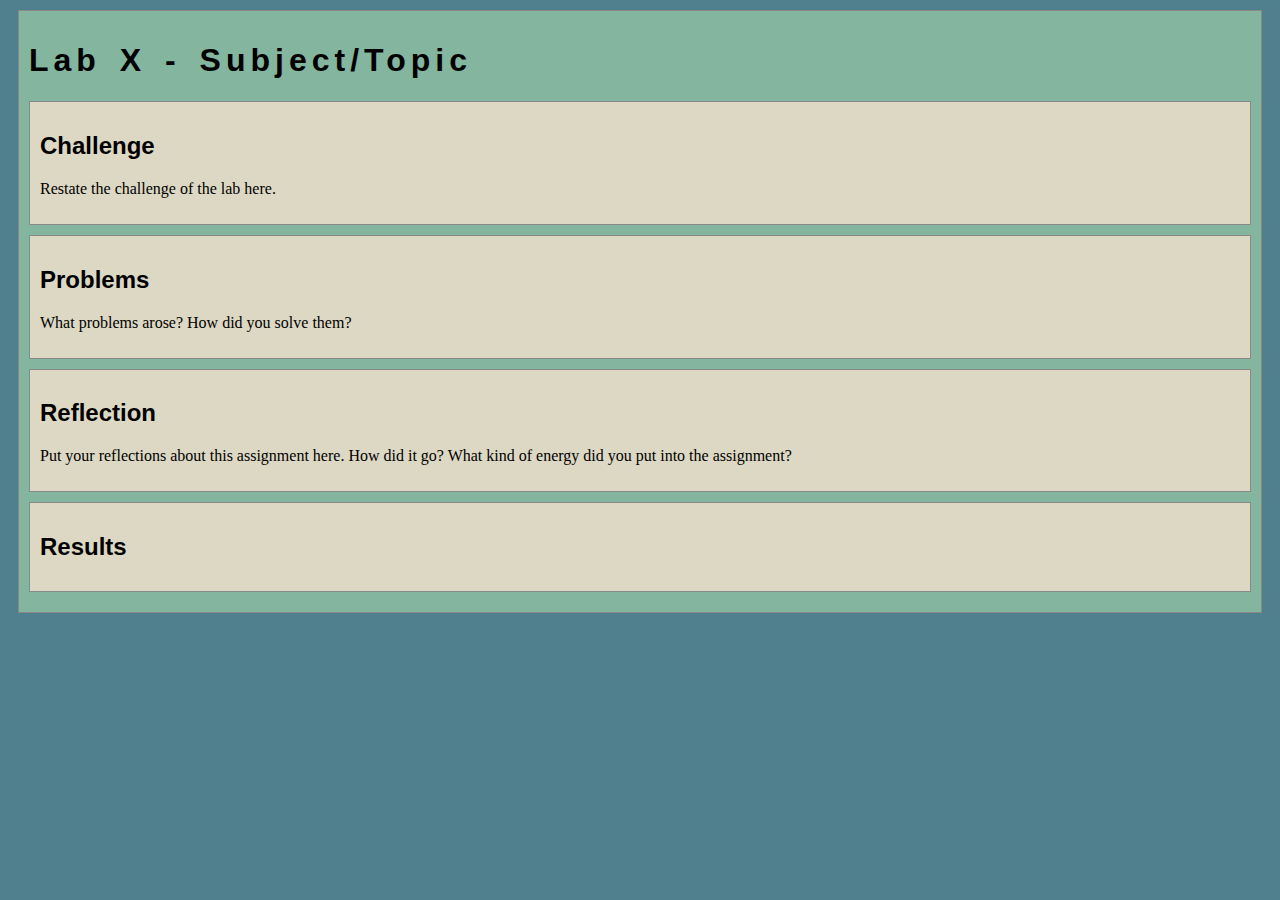
==== lab2/index.html @ 91ba0ddf "Initial commit" ====
<!DOCTYPE html>
<html>
<head>
	<!-- This title is used for tabs and bookmarks -->
	<title>Lab X - Subject/Topic</title>

	<!-- Use UTF character set, a good idea with any webpage -->
  	<meta charset="UTF-8" />
	<!-- Set viewport so page remains consistently scaled w narrow devices -->
  	<meta name="viewport" content="width=device-width, initial-scale=1.0" />
	
	<!-- Include a sitewide CSS file for consistent styling across the site -->
	<link rel="stylesheet" type="text/css" href="../css/site.css">
	<!-- Lab-specifc CSS file for any special styling of this particular page -->
	<link rel="stylesheet" type="text/css" href="css/lab.css">
	
	<!-- load jQuery library to make javascript easier (must be above our lab js)-->
	<script src="https://code.jquery.com/jquery-3.6.4.min.js"></script>
	<!-- Link to javascript file - DEFER waits until all elements are rendered -->
	<script type="text/javascript" src="./js/lab.js" DEFER></script>
</head>
<body>
	<!-- Style this page by changing the CSS in ../css/site.css or css/lab.css -->
	<main id="content">
		<section>
			<h1>Lab X - Subject/Topic</h1>
			<div class="minor-section">
					<h2>Challenge</h2>
					<p>Restate the challenge of the lab here.</p>
			</div>

			<div class="minor-section">
					<h2>Problems</h2>
					<p>What problems arose? How did you solve them? </p>
			</div>

			<div class="minor-section">
					<h2>Reflection</h2>
					<p>Put your reflections about this assignment here. How did it go? What kind of energy did you put into the assignment? </p>
			</div>

			<div class="minor-section">
					<h2>Results</h2>
					<div id="output"></div>
			</div>
		</section>
		<nav id="links">
			<!-- Put links to other pages (including the homepage) here. -->
		</nav>
	</main>
</body>
</html>
---- css/site.css ----
/* we can use a single css file to style all the files in our wwebsite */

/* you can pick your own background colors, text colors, and fonts */

/* we can select an html element tag, in this case "body" will apply to the whole document */
body {
  background-color: #50808E;
}

/* we can have rules apply to multiple elements at the same time with commas */
h1,h2,h3 {
  font-family: sans-serif;
}

/* and we can have rules that overlap other rules, both take effect */
h1 {
  letter-spacing: 5px;
  word-spacing: 5px;
  font-size: 200%;
}

/* the hashtag in a CSS selector selects an element by id, e.g., id="content" */
#content {
  margin: 10px;
  padding: 10px;
  border: solid 1px #888;
  background-color: #84B59F;
}

/* the period in a CSS selector selects an element by class, e.g., class="minor-section" */
.minor-section {
  padding: 10px;
  margin-bottom: 10px;
  border: solid 1px #888;
  background-color: #A3C9A8;
}
---- lab2/css/lab.css ----
/* Here we can set styles for this lab page that we don't want to effect others pages */

/* the period in a CSS selector selects an element by class, e.g., class="minor-section" */
.minor-section {
    padding: 10px;
    margin-bottom: 10px;
    border: solid 1px #888;
    background-color: #DDD8C4;
  }
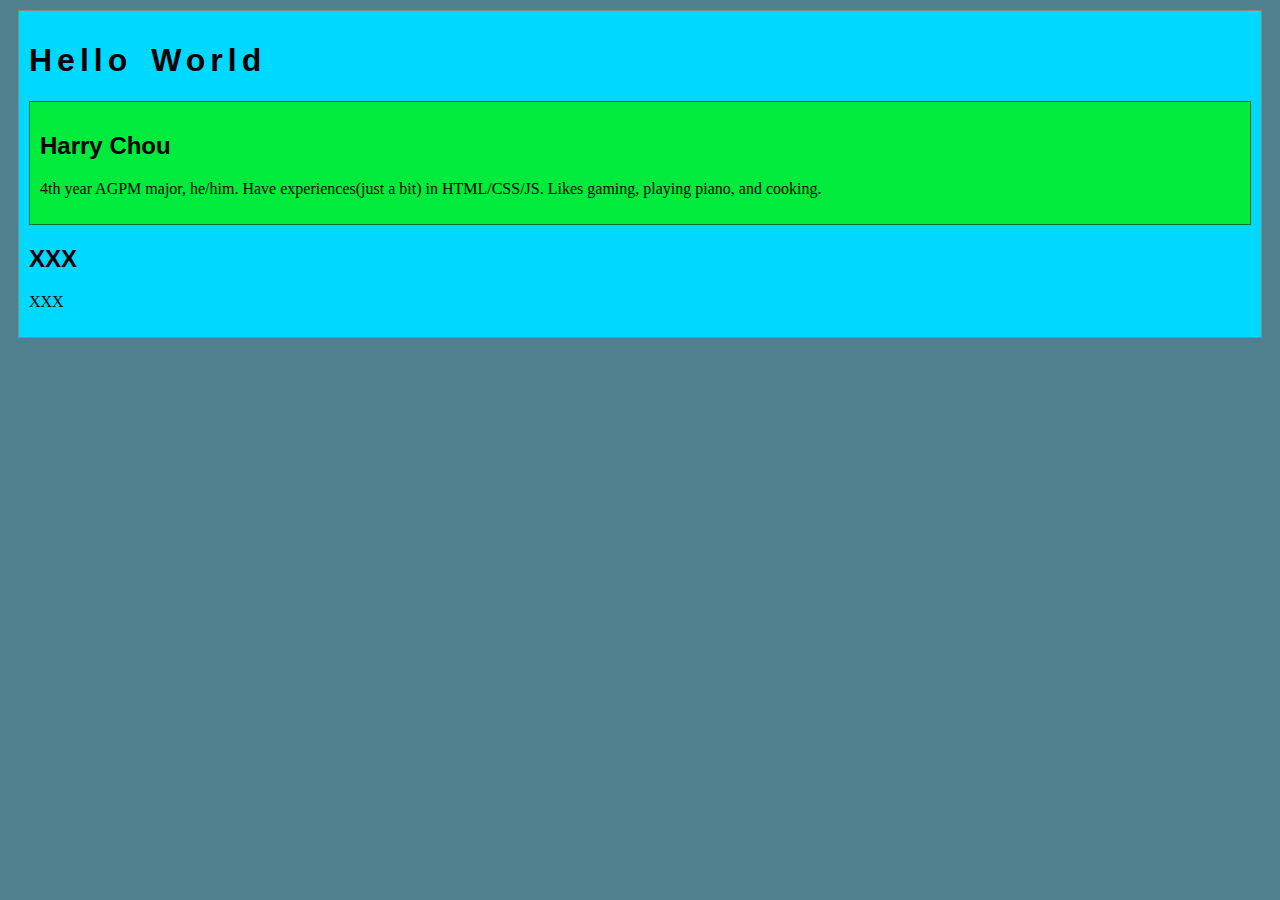
==== commit 403ffdef: "Changed Lab2 HTML/CSS" ====
--- a/lab2/index.html
+++ b/lab2/index.html
@@ -2,7 +2,7 @@
 <html>
 <head>
 	<!-- This title is used for tabs and bookmarks -->
-	<title>Lab X - Subject/Topic</title>
+	<title>Lab 2 - HTML & CSS Starter</title>
 
 	<!-- Use UTF character set, a good idea with any webpage -->
   	<meta charset="UTF-8" />
@@ -23,25 +23,15 @@
 	<!-- Style this page by changing the CSS in ../css/site.css or css/lab.css -->
 	<main id="content">
 		<section>
-			<h1>Lab X - Subject/Topic</h1>
-			<div class="minor-section">
-					<h2>Challenge</h2>
-					<p>Restate the challenge of the lab here.</p>
+			<h1>Hello World</h1>
+			<div class="member_1">
+					<h2>Harry Chou</h2>
+					<p>4th year AGPM major, he/him. Have experiences(just a bit) in HTML/CSS/JS. Likes gaming, playing piano, and cooking.</p>
 			</div>
 
-			<div class="minor-section">
-					<h2>Problems</h2>
-					<p>What problems arose? How did you solve them? </p>
-			</div>
-
-			<div class="minor-section">
-					<h2>Reflection</h2>
-					<p>Put your reflections about this assignment here. How did it go? What kind of energy did you put into the assignment? </p>
-			</div>
-
-			<div class="minor-section">
-					<h2>Results</h2>
-					<div id="output"></div>
+			<div class="member_2">
+					<h2>XXX</h2>
+					<p>XXX</p>
 			</div>
 		</section>
 		<nav id="links">
--- a/css/site.css
+++ b/css/site.css
@@ -24,7 +24,7 @@
   margin: 10px;
   padding: 10px;
   border: solid 1px #888;
-  background-color: #84B59F;
+  background-color: #00d9ff;
 }
 
 /* the period in a CSS selector selects an element by class, e.g., class="minor-section" */
@@ -34,3 +34,10 @@
   border: solid 1px #888;
   background-color: #A3C9A8;
 }
+
+.contact-info {
+  padding: 10px;
+  margin-bottom: 10px;
+  border: solid 1px #888;
+  background-color: #A3C9A8;
+}
--- a/lab2/css/lab.css
+++ b/lab2/css/lab.css
@@ -1,9 +1,23 @@
 /* Here we can set styles for this lab page that we don't want to effect others pages */
 
 /* the period in a CSS selector selects an element by class, e.g., class="minor-section" */
-.minor-section {
-    padding: 10px;
-    margin-bottom: 10px;
-    border: solid 1px #888;
-    background-color: #DDD8C4;
-  }+.content{
+  padding: 10px;
+  margin-bottom: 10px;
+  border: solid 1px #2e2e2e;
+  background-color: #9b9b9b;
+}
+
+.member_1{
+  padding: 10px;
+  margin-bottom: 10px;
+  border: solid 1px #00701c;
+  background-color: #00eb3b;
+}
+
+.h1{
+  padding: 10px;
+  margin-bottom: 10px;
+  border: solid 1px #888;
+  background-color: #DDD8C4;
+}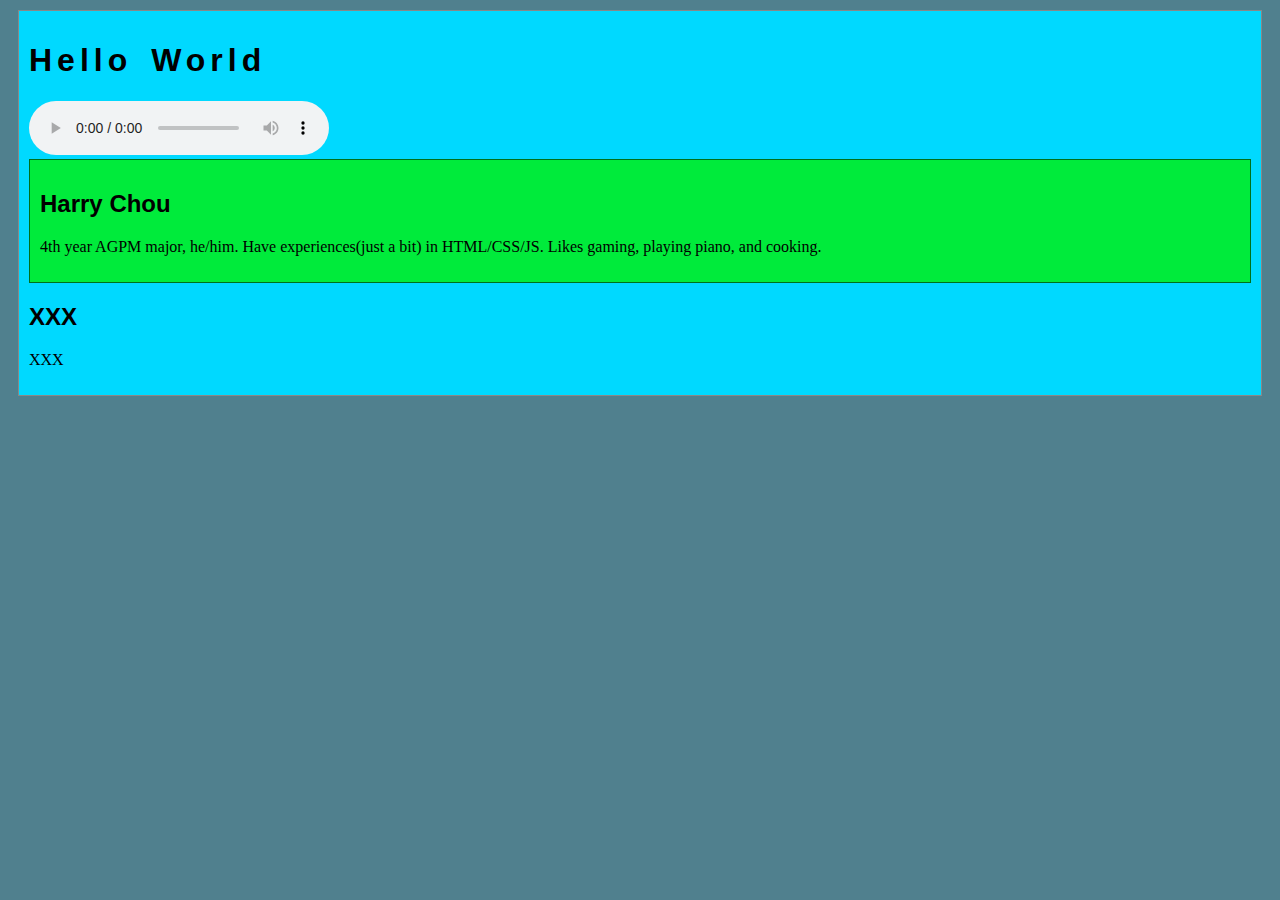
==== commit cd706a39: "Added audio and a gif" ====
--- a/lab2/index.html
+++ b/lab2/index.html
@@ -24,6 +24,15 @@
 	<main id="content">
 		<section>
 			<h1>Hello World</h1>
+			<audio src="./img/Debussy.mp3" controls></audio>
+
+			<!-- <audio controls>
+				<source src="./img/Debussy.mp3">
+			</audio>
+
+			<iframe src="./img/Debussy.mp3" allow="autoplay" style="display:none" id="iframeAudio">
+			</iframe>  -->
+
 			<div class="member_1">
 					<h2>Harry Chou</h2>
 					<p>4th year AGPM major, he/him. Have experiences(just a bit) in HTML/CSS/JS. Likes gaming, playing piano, and cooking.</p>
